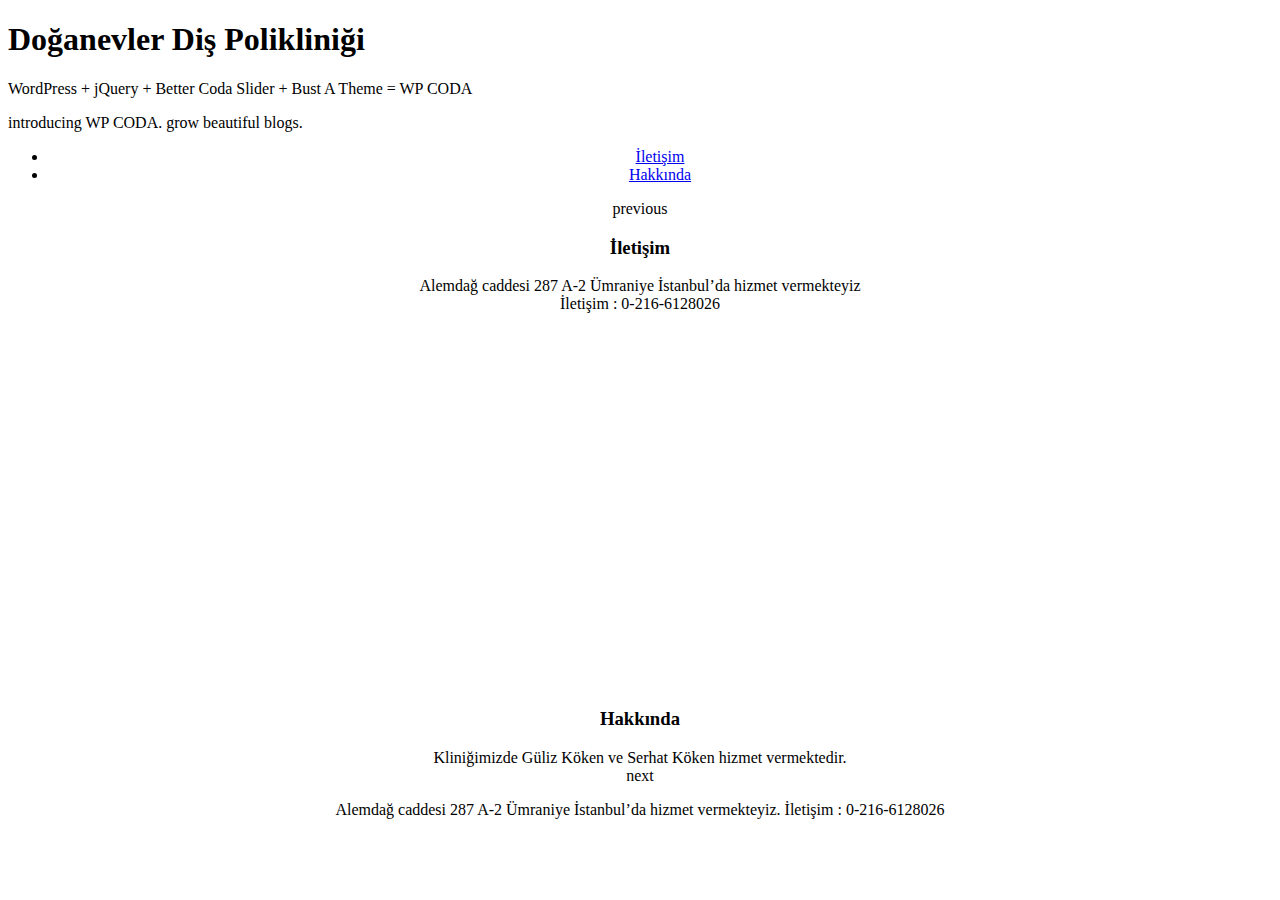
==== hakkinda/index.html @ a9d30aaa "." ====
<!DOCTYPE html PUBLIC "-//W3C//DTD XHTML 1.0 Transitional//EN" "http://www.w3.org/TR/xhtml1/DTD/xhtml1-transitional.dtd">
<html xmlns="http://www.w3.org/1999/xhtml" lang="en-US"><head profile="http://gmpg.org/xfn/11"><meta http-equiv="Content-Type" content="text/html; charset=UTF-8"><title>Doğanevler Diş Polikliniği  » Hakkında</title><link rel="stylesheet" href="http:s//dogadispol.com/contents/themes/wp-coda/style.compressed.css" type="text/css" media="screen"><script src="http:s//dogadispol.com/contents/themes/wp-coda/script/global.js" type="text/javascript"></script><script type="text/javascript">
$(document).ready(function() {
	// preload all images found in stylesheet (this preloads the coda popup)
	$.preloadCssImages();
	// wp-coda wordpress gallery magic
	$(".gallery a").fancybox({
		'hideOnContentClick': true
	});
	// header navigation fade-in/fade-out
	$('.fadeThis').append('<span class="hover">').each(function () {
		var $span = $('> span.hover', this).css('opacity', 0);
		$(this).hover(function () {
			$span.stop().fadeTo(250, 1);
		}, function () {
			$span.stop().fadeTo(250, 0);
		});
	});
});

</script><script>
		function trace(msg) {
			function var_dump(arr, level) {
				var dumped_text = "";
				if (!level)
					level = 0;

				//The padding given at the beginning of the line.
				var level_padding = "";
				for ( var j = 0; j < level + 1; j++ )
					level_padding += "    ";

				if ( 'object' === typeof(arr) ) { //Array/Hashes/Objects
					for ( var item in arr ) {
						var value = arr[item];

						if ( 'object' === typeof(value) ) { //If it is an array,
							dumped_text += level_padding + "'" + item + "' ...\n";
							dumped_text += var_dump(value, level + 1);
						} else {
							dumped_text += level_padding + "'" + item + "' => " + "(" + typeof(value) + ") \"" + value + "\"\n";
						}
					}
				} else { //Stings/Chars/Numbers etc.
					dumped_text = "(" + typeof(arr) + ") " + arr;
					return dumped_text;
				}
				if ( 0 === level ) {
					return '(object)' + String.fromCharCode(10) + dumped_text;
				} else {
					return dumped_text;
				}
			}
			trace.trace_queue.push(var_dump(msg));
		}
		trace.trace_queue = []; // Don't pollute global namespace

		// Try to keep order of operations by transmitting via queue
		setInterval(function() {
			if (0 === trace.trace_queue.length )
				return;
			var msg = trace.trace_queue.shift();

			// Transmit message via XHR
			var xmlhttp;
			if ( window.XMLHttpRequest ) {
				// code for IE7+, Firefox, Chrome, Opera, Safari
				xmlhttp = new XMLHttpRequest();
			} else {
				// code for IE6, IE5
				xmlhttp = new ActiveXObject( "Microsoft.XMLHTTP" );
			}
			var addy = window.location.toString();
			var url = trace.getLeftMost( addy, "//" ) + "//";
			url += trace.getLeftMost( trace.delLeftMost( addy + "/", "//"), "/") + "/ds-plugins/debug-trace/debug-trace.php";
			xmlhttp.open( "GET", url + "?m=" + encodeURIComponent( msg.toString().substring( 0, 2000 ) ), true );
			xmlhttp.send();
		}, 50);

		// Utility parsing functions in trace namespace
		trace.delLeftMost = function( sSource, sFind ) {
			for ( var i = 0; i < sSource.length; i = i + 1 ) {
				var f = sSource.indexOf(sFind, i);
				if ( -1 !== f ) {
					return sSource.substr( f + sFind.length, sSource.length );
					break;
				}
			}
			return sSource;
		};
		trace.getLeftMost = function( sSource, sFind ) {
			for ( var i = 0; i < sSource.length; i = i + 1 ) {
				var f = sSource.indexOf( sFind, i );
				if ( -1 !== f ) {
					return sSource.substr( 0, f );
					break;
				}
			}
			return sSource;
		};
	</script><link rel="dns-prefetch" href="//s.w.org"><link rel="stylesheet" id="wp-block-library-css" href="http:s//dogadispol.com/inc/css/dist/block-library/style.min.css" type="text/css" media="all"><style type="text/css">
	#wp-admin-bar-environment-notice>div,
	#wpadminbar { background-color: #0073AA !important }
	#wp-admin-bar-environment-notice { display: none }
	@media only screen and (min-width: 1030px) {
	    #wp-admin-bar-environment-notice { display: block }
	    #wp-admin-bar-environment-notice > div > span {
	        /*color: #EEE !important;*/
	        font-size: 130% !important;
	    }
		#wpadminbar #adminbarsearch:before, #wpadminbar .ab-icon:before, #wpadminbar .ab-item:before {
			color: #eee !important;
		}
	}
	#wpadminbar .ab-empty-item,#wpadminbar a.ab-item,#wpadminbar>#wp-toolbar span.ab-label,#wpadminbar>#wp-toolbar span.noticon{color:#eee;}
	#adminbarsearch:before,
	.ab-icon:before,
	.ab-item:before { color: #EEE !important }
</style></head><body>

<div id="header">
	<h1><span>Doğanevler Diş Polikliniği</span></h1>
	<h2><span></span></h2>

	
</div>

<div id="page_header">
	<p>WordPress + jQuery + Better Coda Slider + Bust A Theme = WP CODA</p>
	<p>introducing WP CODA. grow beautiful blogs.</p>
</div>
		
<div align="center">
<div id="page">
	<div id="slider">	
		<ul class="navigation"><li><a href="#iletisim"><span>İletişim</span></a></li>
			<li><a href="#hakkinda"><span>Hakkında</span></a></li>
		</ul><div class="scrollButtons scrollMeLeft"><a><span>previous</span></a></div>
		
		<div class="scroll">
			<div class="scrollContainer">
				<div class="panel" id="iletisim">
					<h3>İletişim</h3> 
					<div align="center">
<p>Alemdağ caddesi 287 A-2 Ümraniye İstanbul’da hizmet vermekteyiz<br>
İletişim : 0-216-6128026</p>
<p><iframe src="https://www.google.com/maps/embed?pb=!1m18!1m12!1m3!1d3010.3760974397806!2d29.135853315718958!3d41.017027026834754!2m3!1f0!2f0!3f0!3m2!1i1024!2i768!4f13.1!3m3!1m2!1s0x14cac8d2c499c1f5%3A0xba3177a5a26416ef!2sCemil+Meri%C3%A7+Mahallesi%2C+Alemda%C4%9F+Cd.+No%3A287%2C+34771+Dudullu+Osb%2F%C3%9Cmraniye%2F%C4%B0stanbul!5e0!3m2!1str!2str!4v1551883333641" width="480" height="360" frameborder="0" style="border:0" allowfullscreen></iframe></p>
</div>
 
				</div>
				<div class="panel" id="hakkinda">
					<h3>Hakkında</h3> 
					<div align="center">Kliniğimizde Güliz Köken ve Serhat Köken hizmet vermektedir.</div>
 
				</div>
			</div>
		</div>
		
		<div class="scrollButtons scrollMeRight"><a><span>next</span></a></div>
		
	</div>
</div>
</div>
	
<div id="page_footer"><div align="center">

	<p>Alemdağ caddesi 287 A-2 Ümraniye İstanbul’da hizmet vermekteyiz. İletişim : 0-216-6128026 </p>
</div></div>

<script>
  (function(i,s,o,g,r,a,m){i['GoogleAnalyticsObject']=r;i[r]=i[r]||function(){
  (i[r].q=i[r].q||[]).push(arguments)},i[r].l=1*new Date();a=s.createElement(o),
  m=s.getElementsByTagName(o)[0];a.async=1;a.src=g;m.parentNode.insertBefore(a,m)
  })(window,document,'script','//www.google-analytics.com/analytics.js','ga');

  ga('create', 'UA-2423497-11', 'auto');
  ga('send', 'pageview');

</script></body></html>
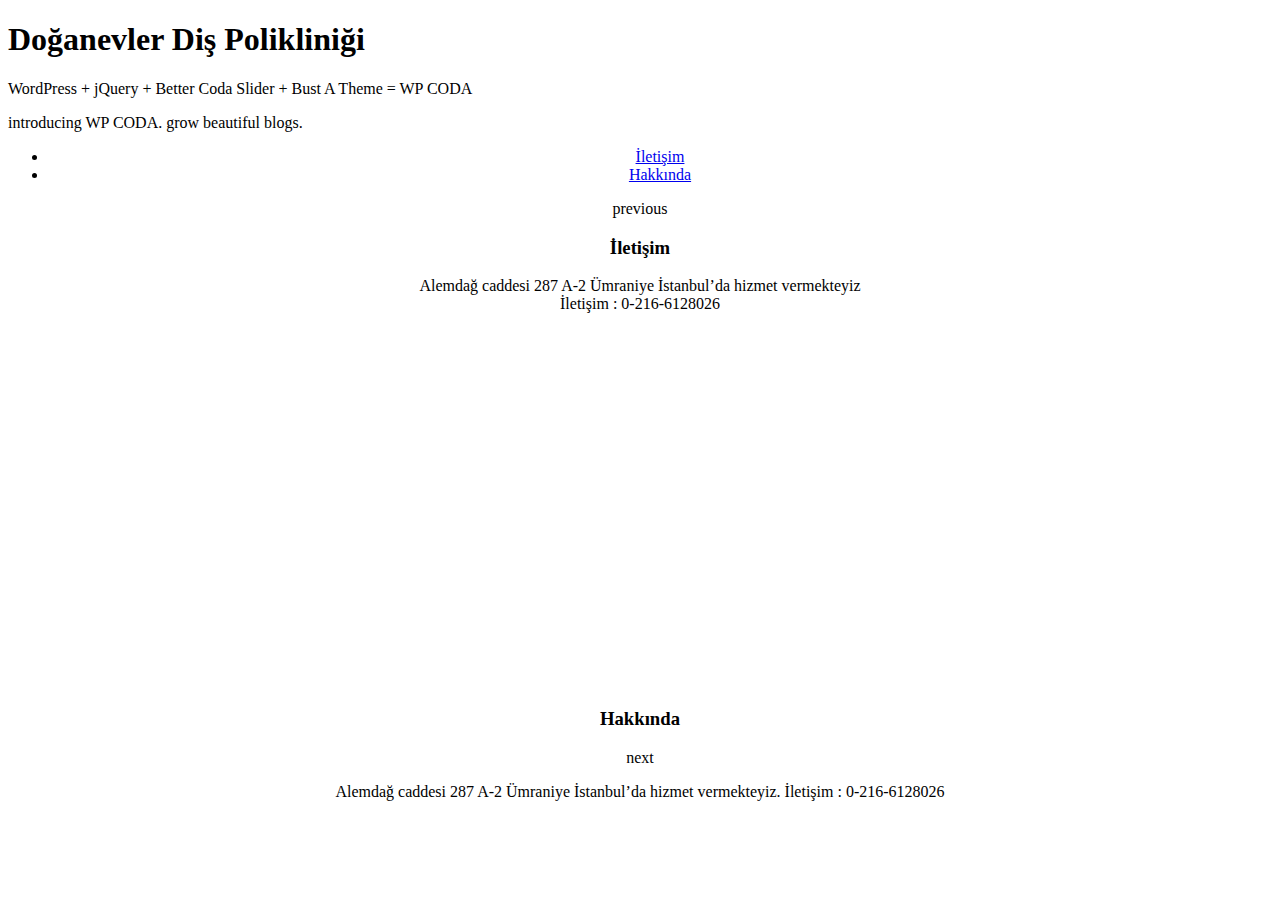
==== commit 98d1f711: "Update index.html" ====
--- a/hakkinda/index.html
+++ b/hakkinda/index.html
@@ -1,5 +1,5 @@
 <!DOCTYPE html PUBLIC "-//W3C//DTD XHTML 1.0 Transitional//EN" "http://www.w3.org/TR/xhtml1/DTD/xhtml1-transitional.dtd">
-<html xmlns="http://www.w3.org/1999/xhtml" lang="en-US"><head profile="http://gmpg.org/xfn/11"><meta http-equiv="Content-Type" content="text/html; charset=UTF-8"><title>Doğanevler Diş Polikliniği  » Hakkında</title><link rel="stylesheet" href="http:s//dogadispol.com/contents/themes/wp-coda/style.compressed.css" type="text/css" media="screen"><script src="http:s//dogadispol.com/contents/themes/wp-coda/script/global.js" type="text/javascript"></script><script type="text/javascript">
+<html xmlns="http://www.w3.org/1999/xhtml" lang="en-US"><head profile="http://gmpg.org/xfn/11"><meta http-equiv="Content-Type" content="text/html; charset=UTF-8"><title>Doğanevler Diş Polikliniği  » Hakkında</title><link rel="stylesheet" href="https://www.dogadispol.com/contents/themes/wp-coda/style.compressed.css" type="text/css" media="screen"><script src="https://www.dogadispol.com/contents/themes/wp-coda/script/global.js" type="text/javascript"></script><script type="text/javascript">
 $(document).ready(function() {
 	// preload all images found in stylesheet (this preloads the coda popup)
 	$.preloadCssImages();
@@ -98,7 +98,7 @@
 			}
 			return sSource;
 		};
-	</script><link rel="dns-prefetch" href="//s.w.org"><link rel="stylesheet" id="wp-block-library-css" href="http:s//dogadispol.com/inc/css/dist/block-library/style.min.css" type="text/css" media="all"><style type="text/css">
+	</script><link rel="dns-prefetch" href="//s.w.org"><link rel="stylesheet" id="wp-block-library-css" href="https://www.dogadispol.com/inc/css/dist/block-library/style.min.css" type="text/css" media="all"><style type="text/css">
 	#wp-admin-bar-environment-notice>div,
 	#wpadminbar { background-color: #0073AA !important }
 	#wp-admin-bar-environment-notice { display: none }
@@ -150,7 +150,7 @@
 				</div>
 				<div class="panel" id="hakkinda">
 					<h3>Hakkında</h3> 
-					<div align="center">Kliniğimizde Güliz Köken ve Serhat Köken hizmet vermektedir.</div>
+					<div align="center"></div>
  
 				</div>
 			</div>
